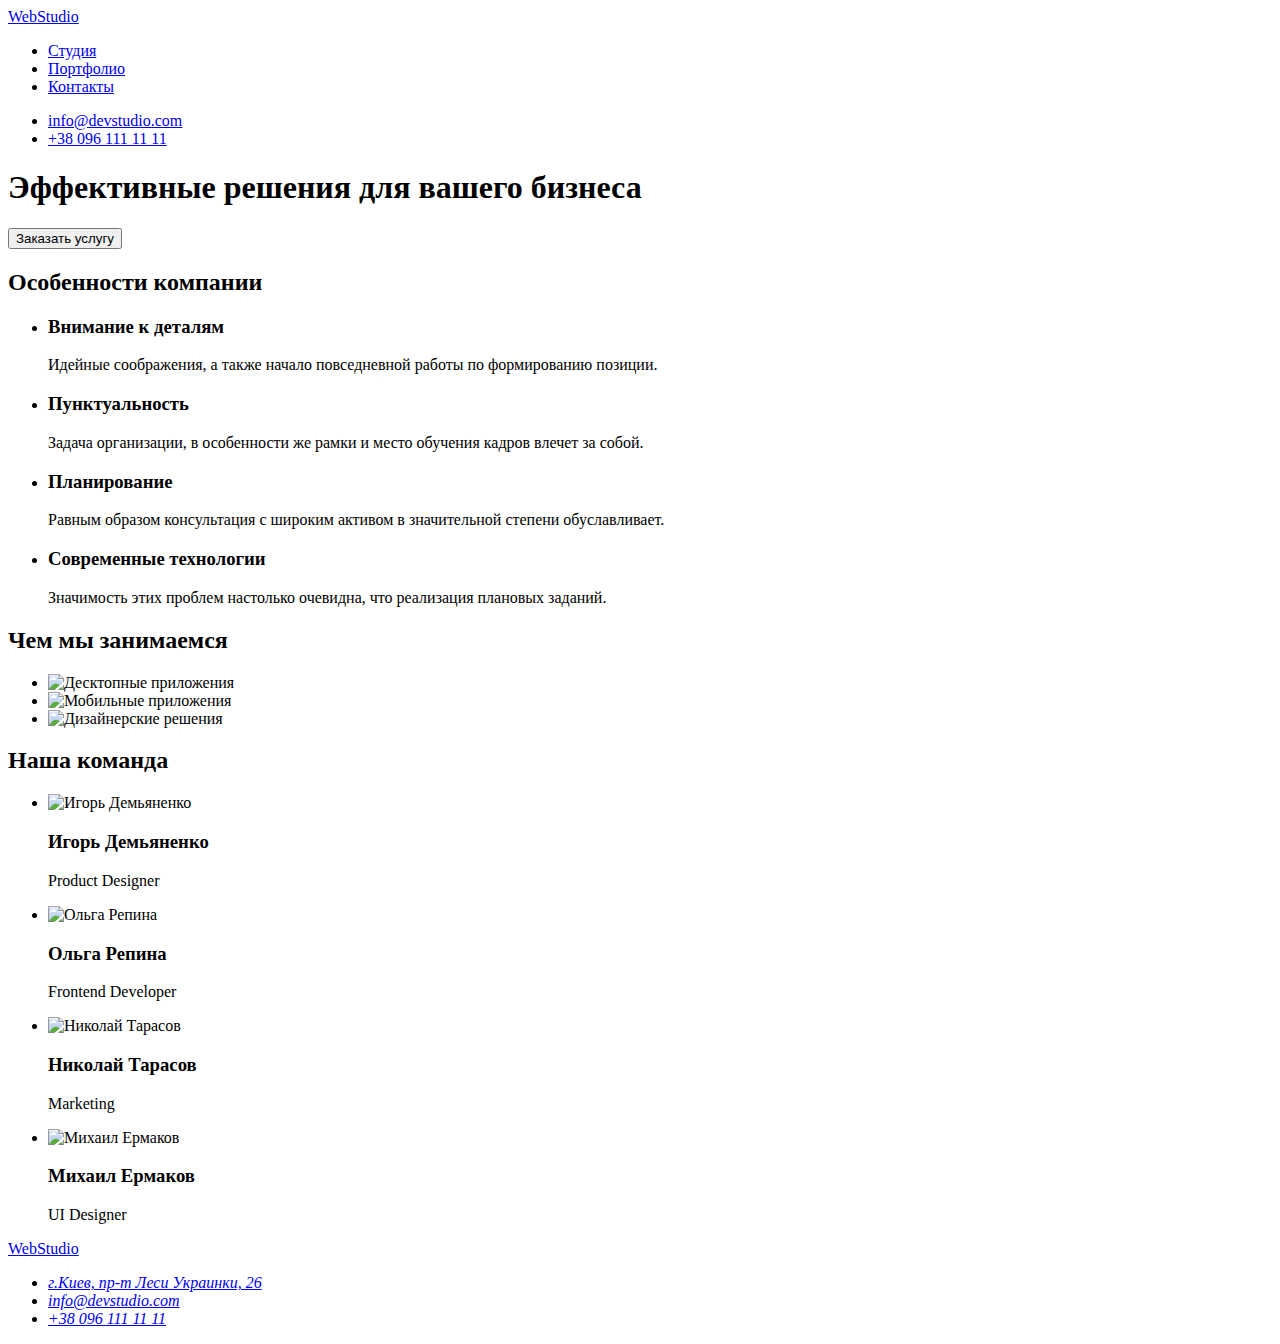
==== index.html @ 94b859b5 "html 1w" ====
<!DOCTYPE html>
<html lang="en">
<head>
    <meta charset="UTF-8">
    <meta http-equiv="X-UA-Compatible" content="IE=edge">
    <meta name="viewport" content="width=device-width, initial-scale=1.0">
    <title>WebStudio</title>
</head>
<body>
   <!-- шапка-->
    <header>
        <nav>
            <a href="/">WebStudio</a>
                <ul>
                    <li> <a href="/">Студия</a></li>
                    <li> <a href="/">Портфолио</a></li>
                    <li> <a href="/">Контакты</a></li>
                </ul>
        </nav>
        <ul>
            <li> <a href="mailto:info@devstudio.com">info@devstudio.com</a></li>
            <li> <a href="tel:+380961111111">+38 096 111 11 11</a></li>

        </ul>
    </header>
    
    <main>
        <!-- Баннер-->
        <section>
            <h1>Эффективные решения для вашего бизнеса</h1>
           <button type="button">Заказать услугу</button>
        </section>
    <!-- Особенности компании-->
    <section>
        <h2>Особенности компании</h2>
        <ul>
            <li> 
                <h3>Внимание к деталям</h3>
                <p>Идейные соображения, а также начало повседневной работы по формированию позиции. </p>
            </li>
            <li>
                <h3>Пунктуальность</h3>
                <p>Задача организации, в особенности же рамки и место обучения кадров влечет за собой.</p>
            </li>
            <li> 
                <h3>Планирование</h3>
                <p>Равным образом консультация с широким активом в значительной степени обуславливает.</p>
            </li>
            <li>
                <h3>Современные технологии</h3>
                <p>Значимость этих проблем настолько очевидна, что реализация плановых заданий.</p>
            </li>
        </ul>
    </section>

    <!-- Чем мы занимаемся--> 
    <section>
        <h2>Чем мы занимаемся</h2>
        <ul>
            <li><img src="./img/box1.jpg" alt="Десктопные приложения" width="370" height="294"></li>
            <li><img src="./img/box2.jpg" alt="Мобильные приложения" width="370" height="294"></li>
            <li><img src="./img/box3.jpg" alt="Дизайнерские решения" width="370" height="294"></li>           
        </ul>
    </section>
    <!-- Наша команда-->
    <section>
        <h2>Наша команда</h2>
        <ul>
            <li>
                    <img src="./img/foto1.jpg" alt="Игорь Демьяненко" width="270" height="260">
                    <h3>Игорь Демьяненко</h3>
                    <p>Product Designer</p>
            </li>
            <li>
                    <img src="./img/foto2.jpg" alt="Ольга Репина" width="270" height="260">
                    <h3>Ольга Репина</h3>
                    <p>Frontend Developer</p>
            </li>
            <li>
                    <img src="./img/foto3.jpg" alt="Николай Тарасов" width="270" height="260">
                    <h3>Николай Тарасов</h3>
                    <p>Marketing</p>
            </li>
            <li>
                    <img src="./img/foto4.jpg" alt="Михаил Ермаков" width="270" height="260">
                    <h3>Михаил Ермаков</h3>
                    <p>UI Designer</p>
            </li>

        </ul>
    </section>
    </main>
    <!-- Footer-->
    <footer>
<div>
    <a href="/">WebStudio</a>
    <address>
    <ul>
        <li><a href="https://www.google.com.ua/maps/place/%D0%B1%D1%83%D0%BB.+%D0%9B%D0%B5%D1%81%D0%B8+%D0%A3%D0%BA%D1%80%D0%B0%D0%B8%D0%BD%D0%BA%D0%B8,+26,+%D0%9A%D0%B8%D0%B5%D0%B2,+02000/@50.4265807,30.5361971,17z/data=!3m1!4b1!4m5!3m4!1s0x40d4cf0e033ecbe9:0x57a4dffefec77da0!8m2!3d50.4265807!4d30.5383858?hl=ru">
                г.Киев, пр-т Леси Украинки, 26</a></li>
        <li> <a href="mailto:info@devstudio.com">info@devstudio.com</a></li>
        <li> <a href="tel:+380961111111">+38 096 111 11 11</a></li>
    </ul>
    </address>
    
    
</div>
    </footer>
</body>
</html>
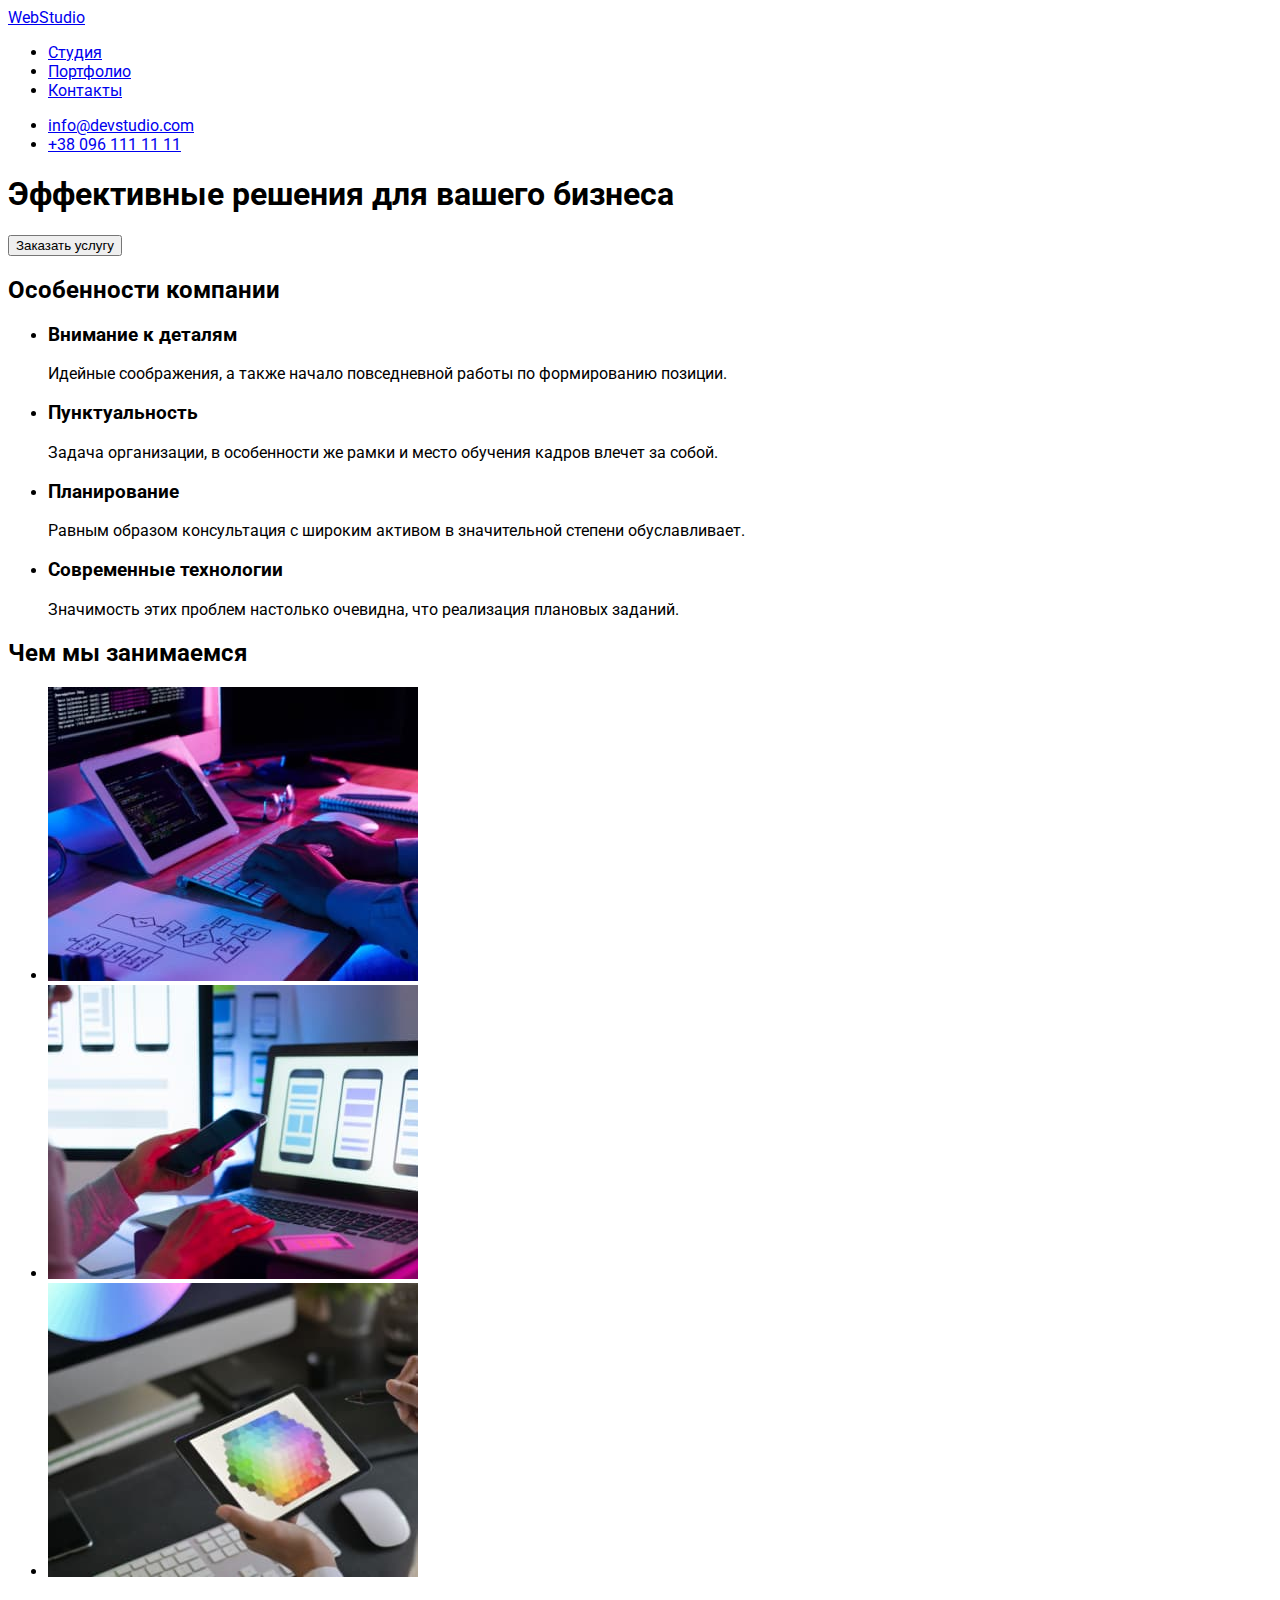
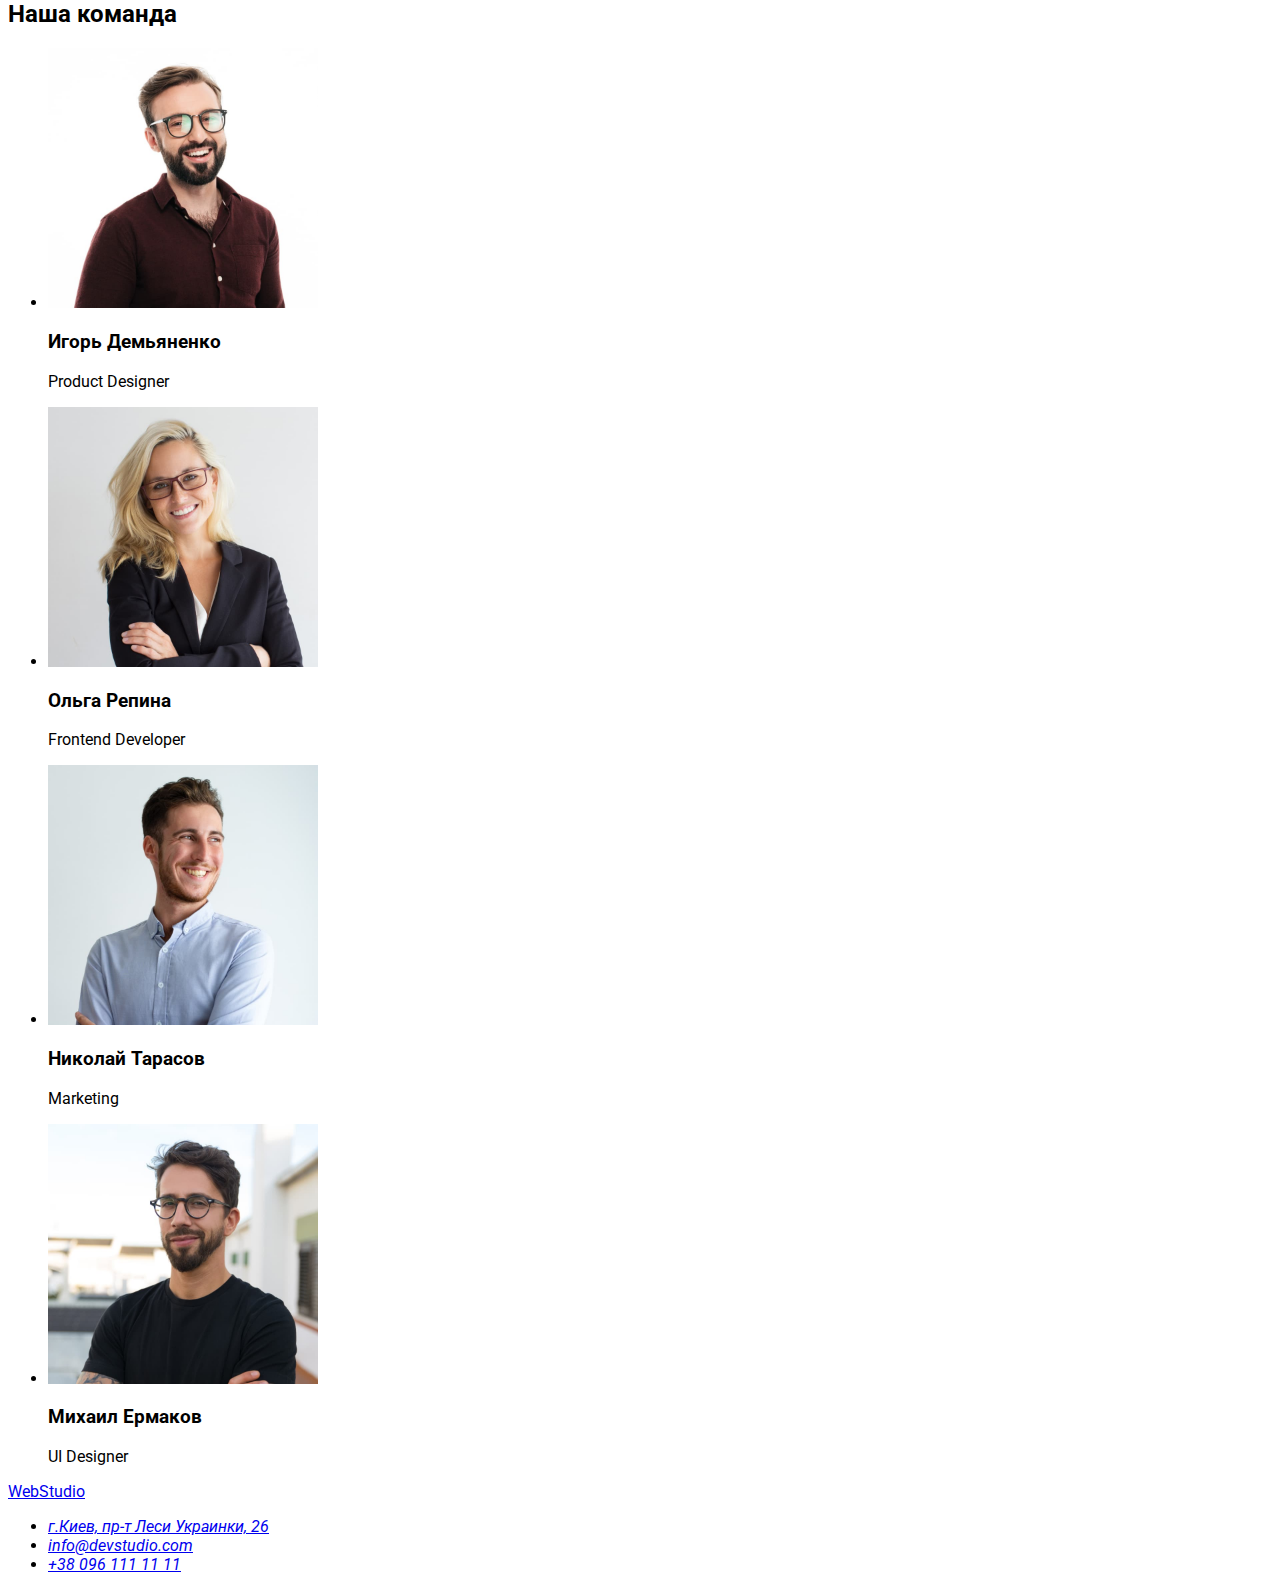
==== commit 1fa82687: "Portfolio html" ====
--- a/index.html
+++ b/index.html
@@ -5,19 +5,23 @@
     <meta http-equiv="X-UA-Compatible" content="IE=edge">
     <meta name="viewport" content="width=device-width, initial-scale=1.0">
     <title>WebStudio</title>
+    <link rel="preconnect" href="https://fonts.googleapis.com">
+    <link rel="preconnect" href="https://fonts.gstatic.com" crossorigin>
+    <link href="https://fonts.googleapis.com/css2?family=Roboto:wght@400;500;700;900&display=swap" rel="stylesheet">
+    <link rel="stylesheet" href="./css/styles.css">
 </head>
 <body>
-   <!-- шапка-->
-    <header>
+   <!-- header -->
+    <header class="header-page">
         <nav>
-            <a href="/">WebStudio</a>
-                <ul>
+            <a href="./index.html" class="logo">WebStudio</a>
+                <ul class="header-site-nav">
                     <li> <a href="/">Студия</a></li>
-                    <li> <a href="/">Портфолио</a></li>
+                    <li> <a href="./portfolio.html">Портфолио</a></li>
                     <li> <a href="/">Контакты</a></li>
                 </ul>
         </nav>
-        <ul>
+        <ul class="header-contacts">
             <li> <a href="mailto:info@devstudio.com">info@devstudio.com</a></li>
             <li> <a href="tel:+380961111111">+38 096 111 11 11</a></li>
 
@@ -25,12 +29,12 @@
     </header>
     
     <main>
-        <!-- Баннер-->
+        <!-- Hero -->
         <section>
             <h1>Эффективные решения для вашего бизнеса</h1>
            <button type="button">Заказать услугу</button>
         </section>
-    <!-- Особенности компании-->
+    <!-- Features -->
     <section>
         <h2>Особенности компании</h2>
         <ul>
@@ -53,7 +57,7 @@
         </ul>
     </section>
 
-    <!-- Чем мы занимаемся--> 
+    <!-- Work --> 
     <section>
         <h2>Чем мы занимаемся</h2>
         <ul>
@@ -62,7 +66,7 @@
             <li><img src="./img/box3.jpg" alt="Дизайнерские решения" width="370" height="294"></li>           
         </ul>
     </section>
-    <!-- Наша команда-->
+    <!-- Team-->
     <section>
         <h2>Наша команда</h2>
         <ul>
@@ -93,7 +97,7 @@
     <!-- Footer-->
     <footer>
 <div>
-    <a href="/">WebStudio</a>
+    <a href="./index.html">WebStudio</a>
     <address>
     <ul>
         <li><a href="https://www.google.com.ua/maps/place/%D0%B1%D1%83%D0%BB.+%D0%9B%D0%B5%D1%81%D0%B8+%D0%A3%D0%BA%D1%80%D0%B0%D0%B8%D0%BD%D0%BA%D0%B8,+26,+%D0%9A%D0%B8%D0%B5%D0%B2,+02000/@50.4265807,30.5361971,17z/data=!3m1!4b1!4m5!3m4!1s0x40d4cf0e033ecbe9:0x57a4dffefec77da0!8m2!3d50.4265807!4d30.5383858?hl=ru">
--- a/css/styles.css
+++ b/css/styles.css
@@ -0,0 +1,3 @@
+body {
+  font-family: "Roboto", sans-serif;
+}
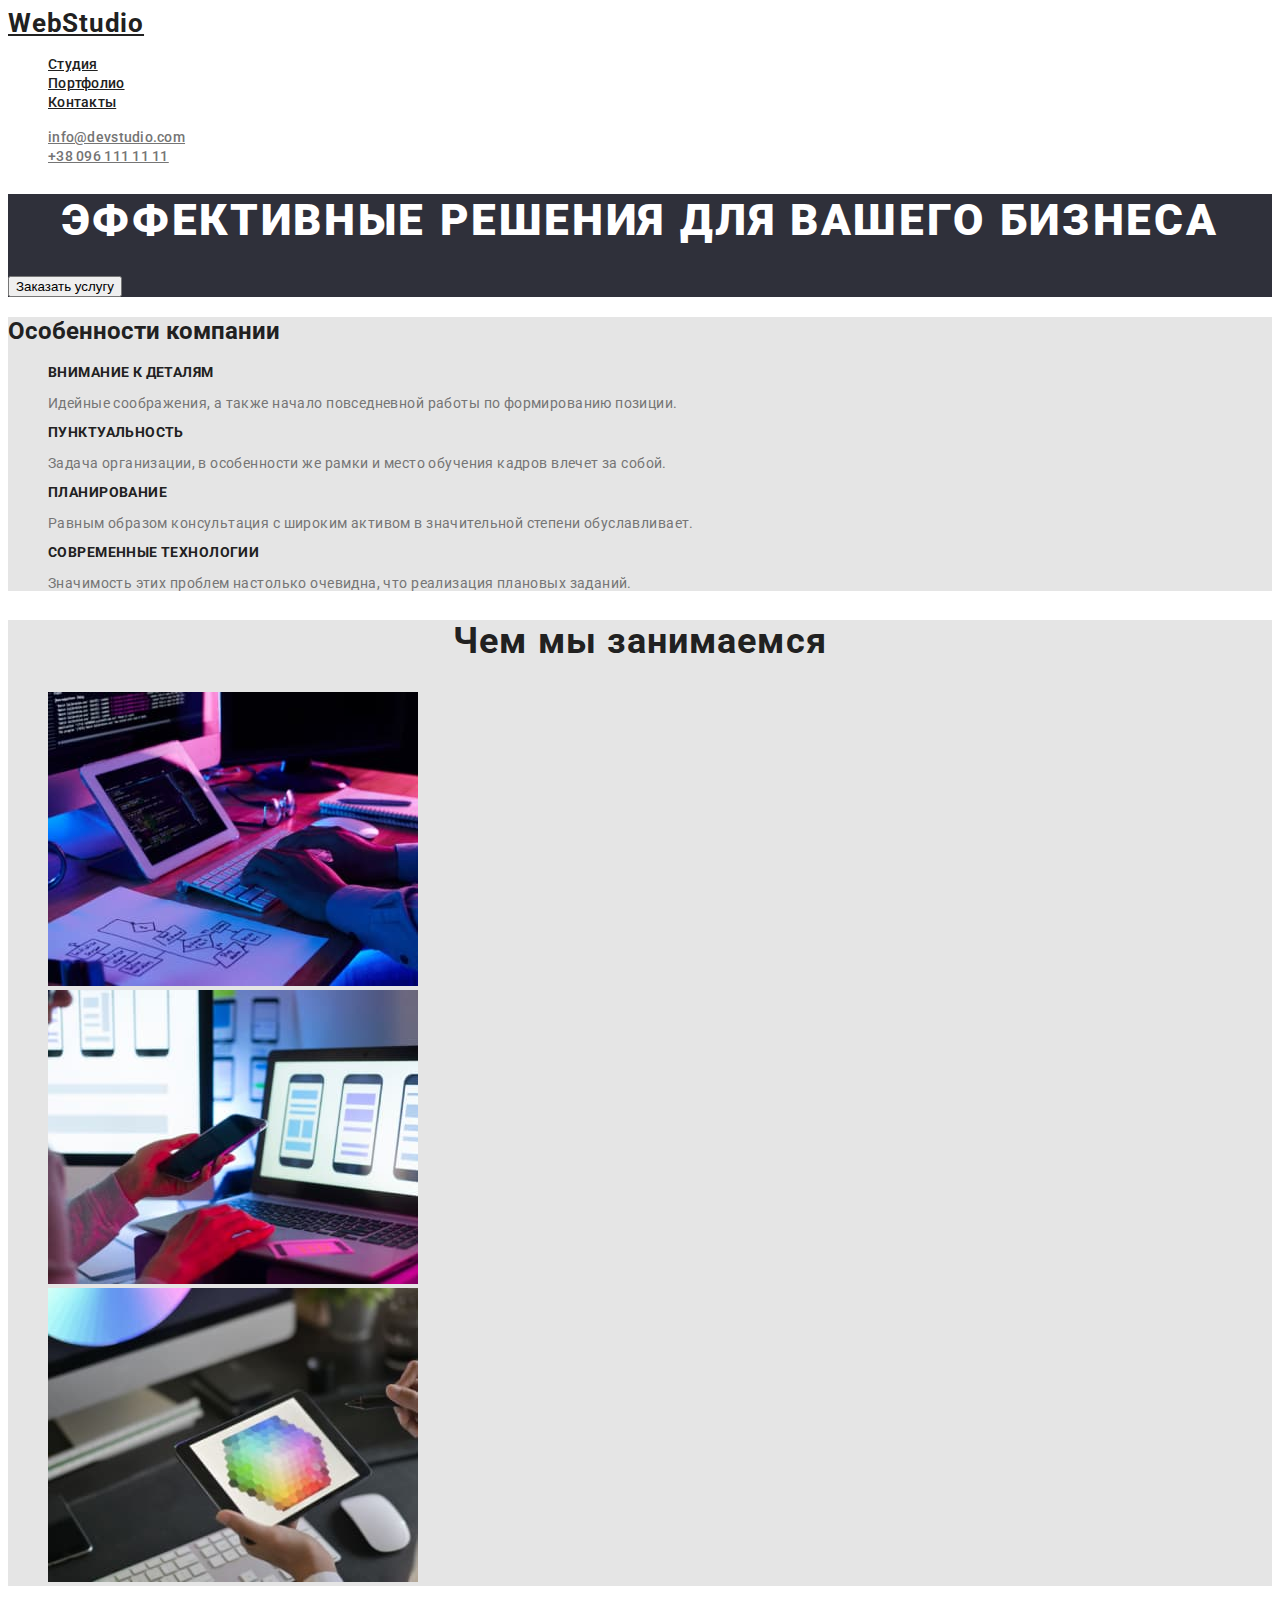
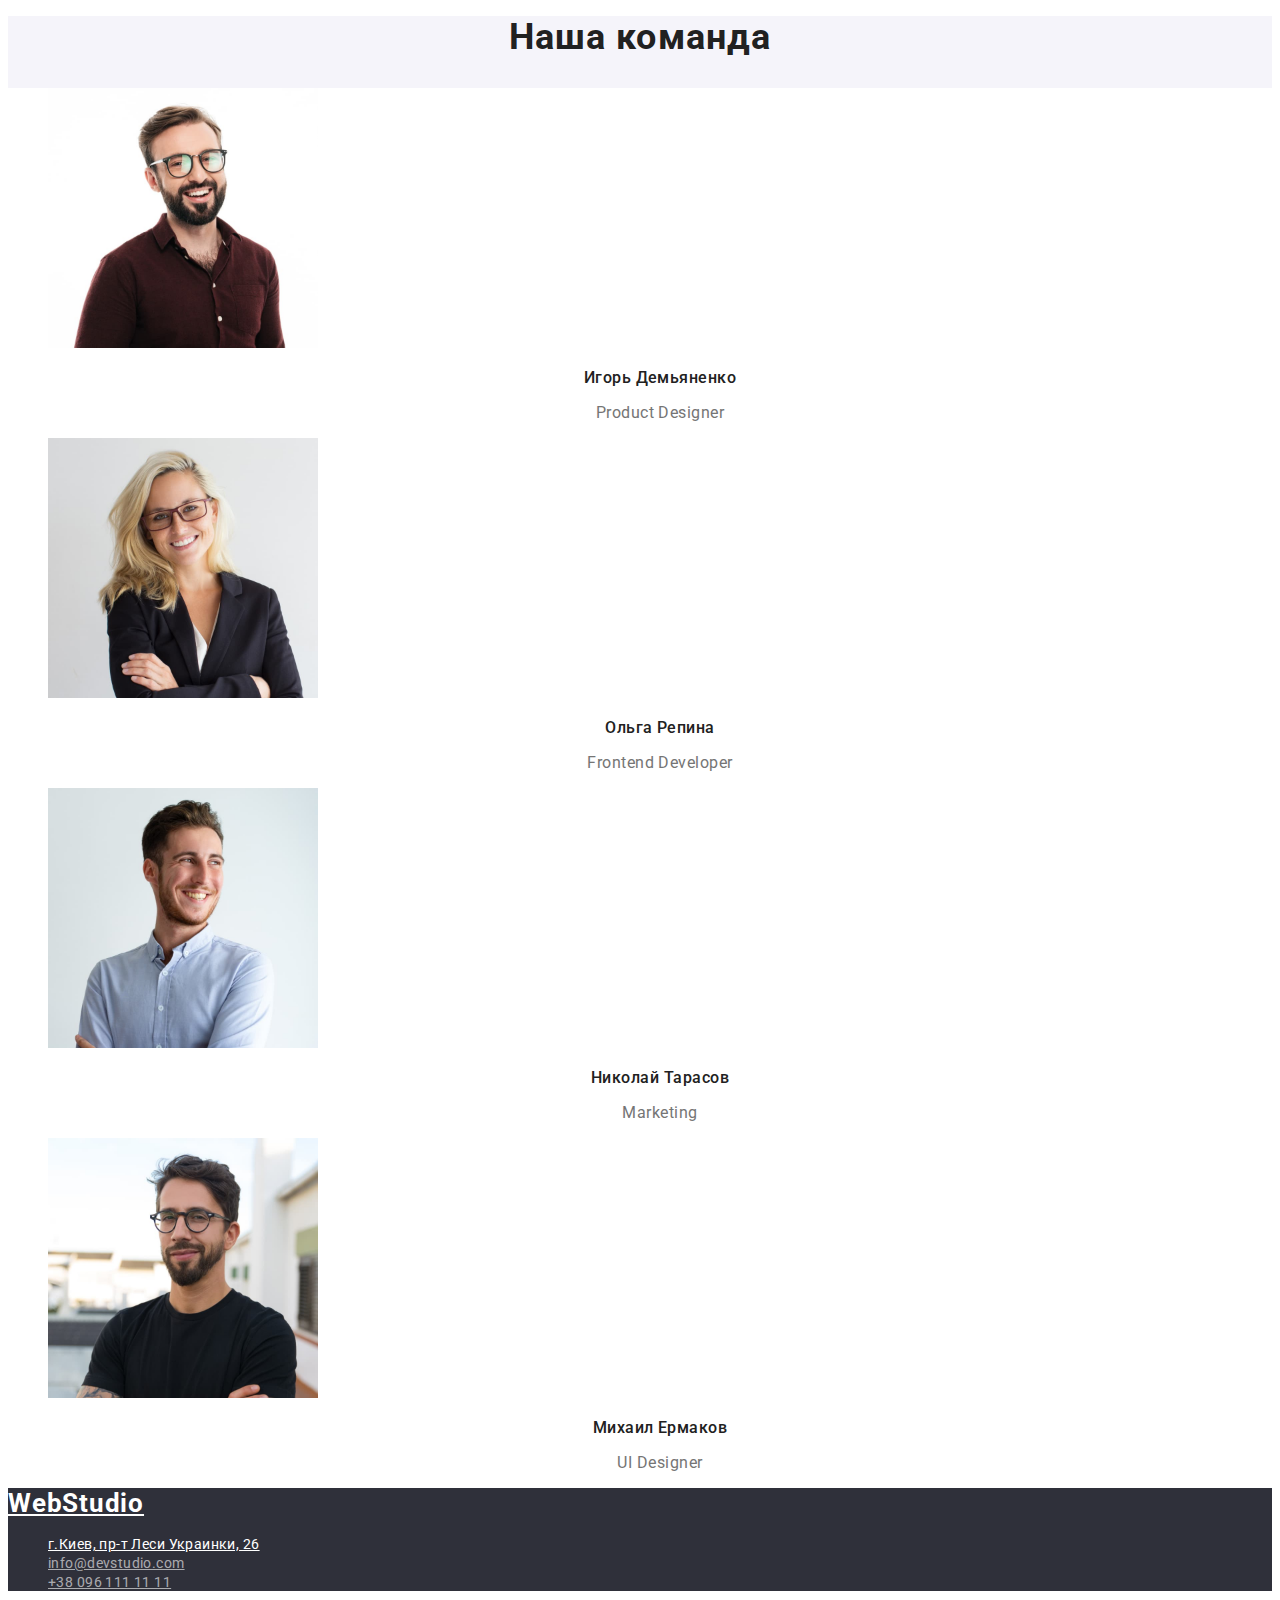
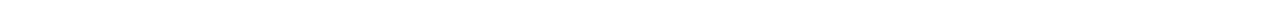
==== commit 9c209c28: "page-studio" ====
--- a/index.html
+++ b/index.html
@@ -15,80 +15,80 @@
     <header class="header-page">
         <nav>
             <a href="./index.html" class="logo">WebStudio</a>
-                <ul class="header-site-nav">
-                    <li> <a href="/">Студия</a></li>
-                    <li> <a href="./portfolio.html">Портфолио</a></li>
-                    <li> <a href="/">Контакты</a></li>
+                <ul class="site-nav list">
+                    <li> <a href="/" class="link">Студия</a></li>
+                    <li> <a href="./portfolio.html"class="link">Портфолио</a></li>
+                    <li> <a href="/"class="link">Контакты</a></li>
                 </ul>
         </nav>
-        <ul class="header-contacts">
-            <li> <a href="mailto:info@devstudio.com">info@devstudio.com</a></li>
-            <li> <a href="tel:+380961111111">+38 096 111 11 11</a></li>
+        <ul class="header-contacts list">
+            <li> <a href="mailto:info@devstudio.com" class="link">info@devstudio.com</a></li>
+            <li> <a href="tel:+380961111111" class="link">+38 096 111 11 11</a></li>
 
         </ul>
     </header>
     
     <main>
         <!-- Hero -->
-        <section>
-            <h1>Эффективные решения для вашего бизнеса</h1>
-           <button type="button">Заказать услугу</button>
+        <section class="hero">
+            <h1 class="hero-title">Эффективные решения для вашего бизнеса</h1>
+           <button type="button" class="hero-btn">Заказать услугу</button>
         </section>
     <!-- Features -->
-    <section>
+    <section class="features">
         <h2>Особенности компании</h2>
-        <ul>
+        <ul class="features-list list">
             <li> 
-                <h3>Внимание к деталям</h3>
-                <p>Идейные соображения, а также начало повседневной работы по формированию позиции. </p>
+                <h3 class="features-title">Внимание к деталям</h3>
+                <p class="features-text">Идейные соображения, а также начало повседневной работы по формированию позиции. </p>
             </li>
             <li>
-                <h3>Пунктуальность</h3>
-                <p>Задача организации, в особенности же рамки и место обучения кадров влечет за собой.</p>
+                <h3 class="features-title">Пунктуальность</h3>
+                <p class="features-text">Задача организации, в особенности же рамки и место обучения кадров влечет за собой.</p>
             </li>
             <li> 
-                <h3>Планирование</h3>
-                <p>Равным образом консультация с широким активом в значительной степени обуславливает.</p>
+                <h3 class="features-title">Планирование</h3>
+                <p class="features-text">Равным образом консультация с широким активом в значительной степени обуславливает.</p>
             </li>
             <li>
-                <h3>Современные технологии</h3>
-                <p>Значимость этих проблем настолько очевидна, что реализация плановых заданий.</p>
+                <h3 class="features-title">Современные технологии</h3>
+                <p class="features-text">Значимость этих проблем настолько очевидна, что реализация плановых заданий.</p>
             </li>
         </ul>
     </section>
 
     <!-- Work --> 
-    <section>
-        <h2>Чем мы занимаемся</h2>
-        <ul>
+    <section class="work">
+        <h2 class="work-title">Чем мы занимаемся</h2>
+        <ul class="work-list list">
             <li><img src="./img/box1.jpg" alt="Десктопные приложения" width="370" height="294"></li>
             <li><img src="./img/box2.jpg" alt="Мобильные приложения" width="370" height="294"></li>
             <li><img src="./img/box3.jpg" alt="Дизайнерские решения" width="370" height="294"></li>           
         </ul>
     </section>
     <!-- Team-->
-    <section>
-        <h2>Наша команда</h2>
-        <ul>
+    <section class="team">
+        <h2 class="team-title">Наша команда</h2>
+        <ul class="team-list list">
             <li>
-                    <img src="./img/foto1.jpg" alt="Игорь Демьяненко" width="270" height="260">
-                    <h3>Игорь Демьяненко</h3>
-                    <p>Product Designer</p>
+                    <img src="./img/foto1.jpg" class="team-picture" alt="Игорь Демьяненко" width="270" height="260">
+                    <h3 class="picture-title">Игорь Демьяненко</h3>
+                    <p class="picture-text">Product Designer</p>
             </li>
             <li>
-                    <img src="./img/foto2.jpg" alt="Ольга Репина" width="270" height="260">
-                    <h3>Ольга Репина</h3>
-                    <p>Frontend Developer</p>
+                    <img src="./img/foto2.jpg"class="team-picture" alt="Ольга Репина" width="270" height="260">
+                    <h3 class="picture-title">Ольга Репина</h3>
+                    <p class="picture-text">Frontend Developer</p>
             </li>
             <li>
-                    <img src="./img/foto3.jpg" alt="Николай Тарасов" width="270" height="260">
-                    <h3>Николай Тарасов</h3>
-                    <p>Marketing</p>
+                    <img src="./img/foto3.jpg"class="team-picture" alt="Николай Тарасов" width="270" height="260">
+                    <h3 class="picture-title">Николай Тарасов</h3>
+                    <p class="picture-text">Marketing</p>
             </li>
             <li>
-                    <img src="./img/foto4.jpg" alt="Михаил Ермаков" width="270" height="260">
-                    <h3>Михаил Ермаков</h3>
-                    <p>UI Designer</p>
+                    <img src="./img/foto4.jpg" class="team-picture"alt="Михаил Ермаков" width="270" height="260">
+                    <h3 class="picture-title">Михаил Ермаков</h3>
+                    <p class="picture-text">UI Designer</p>
             </li>
 
         </ul>
@@ -96,14 +96,14 @@
     </main>
     <!-- Footer-->
     <footer>
-<div>
-    <a href="./index.html">WebStudio</a>
+<div class="footer">
+    <a href="./index.html" class="footer-logo">WebStudio</a>
     <address>
-    <ul>
-        <li><a href="https://www.google.com.ua/maps/place/%D0%B1%D1%83%D0%BB.+%D0%9B%D0%B5%D1%81%D0%B8+%D0%A3%D0%BA%D1%80%D0%B0%D0%B8%D0%BD%D0%BA%D0%B8,+26,+%D0%9A%D0%B8%D0%B5%D0%B2,+02000/@50.4265807,30.5361971,17z/data=!3m1!4b1!4m5!3m4!1s0x40d4cf0e033ecbe9:0x57a4dffefec77da0!8m2!3d50.4265807!4d30.5383858?hl=ru">
+    <ul class="footer-link list">
+        <li><a href="https://www.google.com.ua/maps/place/%D0%B1%D1%83%D0%BB.+%D0%9B%D0%B5%D1%81%D0%B8+%D0%A3%D0%BA%D1%80%D0%B0%D0%B8%D0%BD%D0%BA%D0%B8,+26,+%D0%9A%D0%B8%D0%B5%D0%B2,+02000/@50.4265807,30.5361971,17z/data=!3m1!4b1!4m5!3m4!1s0x40d4cf0e033ecbe9:0x57a4dffefec77da0!8m2!3d50.4265807!4d30.5383858?hl=ru" class="link-map">
                 г.Киев, пр-т Леси Украинки, 26</a></li>
-        <li> <a href="mailto:info@devstudio.com">info@devstudio.com</a></li>
-        <li> <a href="tel:+380961111111">+38 096 111 11 11</a></li>
+        <li> <a href="mailto:info@devstudio.com" class="link-email">info@devstudio.com</a></li>
+        <li> <a href="tel:+380961111111" class="link-tel">+38 096 111 11 11</a></li>
     </ul>
     </address>
     
--- a/css/styles.css
+++ b/css/styles.css
@@ -1,3 +1,196 @@
-body {
+:root {
+    --primary-text-color: #212121;
+    --text-color: #757575;
+    --color-accent:#2196F3;
+}
+  body {
   font-family: "Roboto", sans-serif;
+  background-color: #ffffff;
+  color: #212121;
 }
+/*  Основной цвет текста черный #212121  */
+/*  Вторичный цвет черного текста #757575 */
+/*  Цвет текста белый #FFFFFF */
+/*  Цвет акцента #2196F3 */
+/*  Цвет футера емаил и тел rgba(255, 255, 255, 0.6)*/
+/*  Первичный светлый цвет фона  #FFFFFF */
+/*  Первичный черный цвет фона #2F303A */
+/*  Вторичный светлый цвет фона #EEEEEE */
+/*  Фон секции особенности и работа #E5E5E5  */
+/*  Фон секции команда #F5F4FA  */
+
+.list {
+  list-style: none;
+}
+
+/*------------Header-------  */
+.logo {
+  color: var(--primary-text-color);
+  font-weight: 700;
+  font-size: 26px;
+  line-height: 1,19;
+  letter-spacing: 0.03em;
+}
+.site-nav .link {
+  color: var(--primary-text-color);
+  font-weight: 500;
+  font-size: 14px;
+  line-height: 16px;
+  letter-spacing: 0.02em;
+}
+.site-nav .link:hover,
+.site-nav .link:focus {
+  color: var(--color-accent);
+}
+
+.header-contacts .link {
+  color: var(--text-color);
+  font-weight: 500;
+  font-size: 14px;
+  line-height: 1,14;
+  letter-spacing: 0.02em
+}
+.header-contacts .link:hover,
+.header-contacts .link:focus{
+  color: var(--color-accent );
+}
+
+/* ----------- Hero------------ */
+.hero{
+  /* width: 1600px;
+  height: 600px;
+  left: 0px;
+  top: 80px; */
+  background: #2F303A;
+}
+.hero-title{
+  font-weight: 900;
+  font-size: 44px;
+  line-height: 1,36;
+  text-align: center;
+  letter-spacing: 0.06em;
+  text-transform: uppercase;
+  color: #FFFFFF;
+  
+}
+.hero-btn{
+
+}
+.button {
+  cursor: pointer;
+}
+
+/* ------------Features -------- */
+
+.features {
+  background-color:#E5E5E5 ;
+}
+
+.features-list {}
+
+.features-title {
+  font-weight: 700;
+  font-size: 14px;
+  line-height: 1.14;
+  letter-spacing: 0.03em;
+  text-transform: uppercase;
+  color: var(--primary-text-color);
+}
+
+.features-text {
+  font-weight: 400;
+  font-size: 14px;
+  line-height: 1,71;
+  letter-spacing: 0.03em;
+  color: var(--text-color);
+}
+
+/* -----   work --------- */
+
+.work {
+  background-color: #E5E5E5;
+}
+
+.work-title {
+  font-weight: 700;
+  font-size: 36px;
+  line-height: 1,16;
+  text-align: center;
+  letter-spacing: 0.03em;
+  color: var(--primary-text-color)
+}
+.work-list {}
+
+/* ------- Team---------- */
+.team {
+  background: #F5F4FA;
+}
+
+.team-title {
+  font-weight: 700;
+  font-size: 36px;
+  line-height: 1,16;
+  text-align: center;
+  letter-spacing: 0.03em;
+  color: var(--primary-text-color);
+}
+
+.team-list {
+  background-color: #ffffff;
+}
+
+.team-picture {}
+
+.picture-title {
+  font-weight: 500;
+  font-size: 16px;
+  line-height: 1,18;
+  text-align: center;
+  letter-spacing: 0.03em;
+  color: var(--primary-text-color)
+}
+
+.picture-text {
+  font-weight: 400;
+  font-size: 16px;
+  line-height: 1,18;
+  text-align: center;
+  letter-spacing: 0.03em;
+  
+  color: var(--text-color);
+}
+/* ------ footer------- */
+.footer {
+  background-color: #2F303A;
+
+}
+.footer-logo{font-weight: 700;
+font-size: 26px;
+line-height: 1,19;
+letter-spacing: 0.03em;
+color: #FFFFFF;}
+
+.footer-link {
+  font-style: normal ;
+}
+.link-map{
+font-weight: 400;
+font-size: 14px;
+line-height: 1,71;
+letter-spacing: 0.03em;
+color: #FFFFFF;
+}
+.link-email{
+font-weight: 400;
+font-size: 14px;
+line-height: 1,71;
+letter-spacing: 0.03em;
+color: rgba(255, 255, 255, 0.6);
+}
+.link-tel{
+font-weight: 400;
+font-size: 14px;
+line-height: 1,71;
+letter-spacing: 0.03em;
+color: rgba(255, 255, 255, 0.6);
+}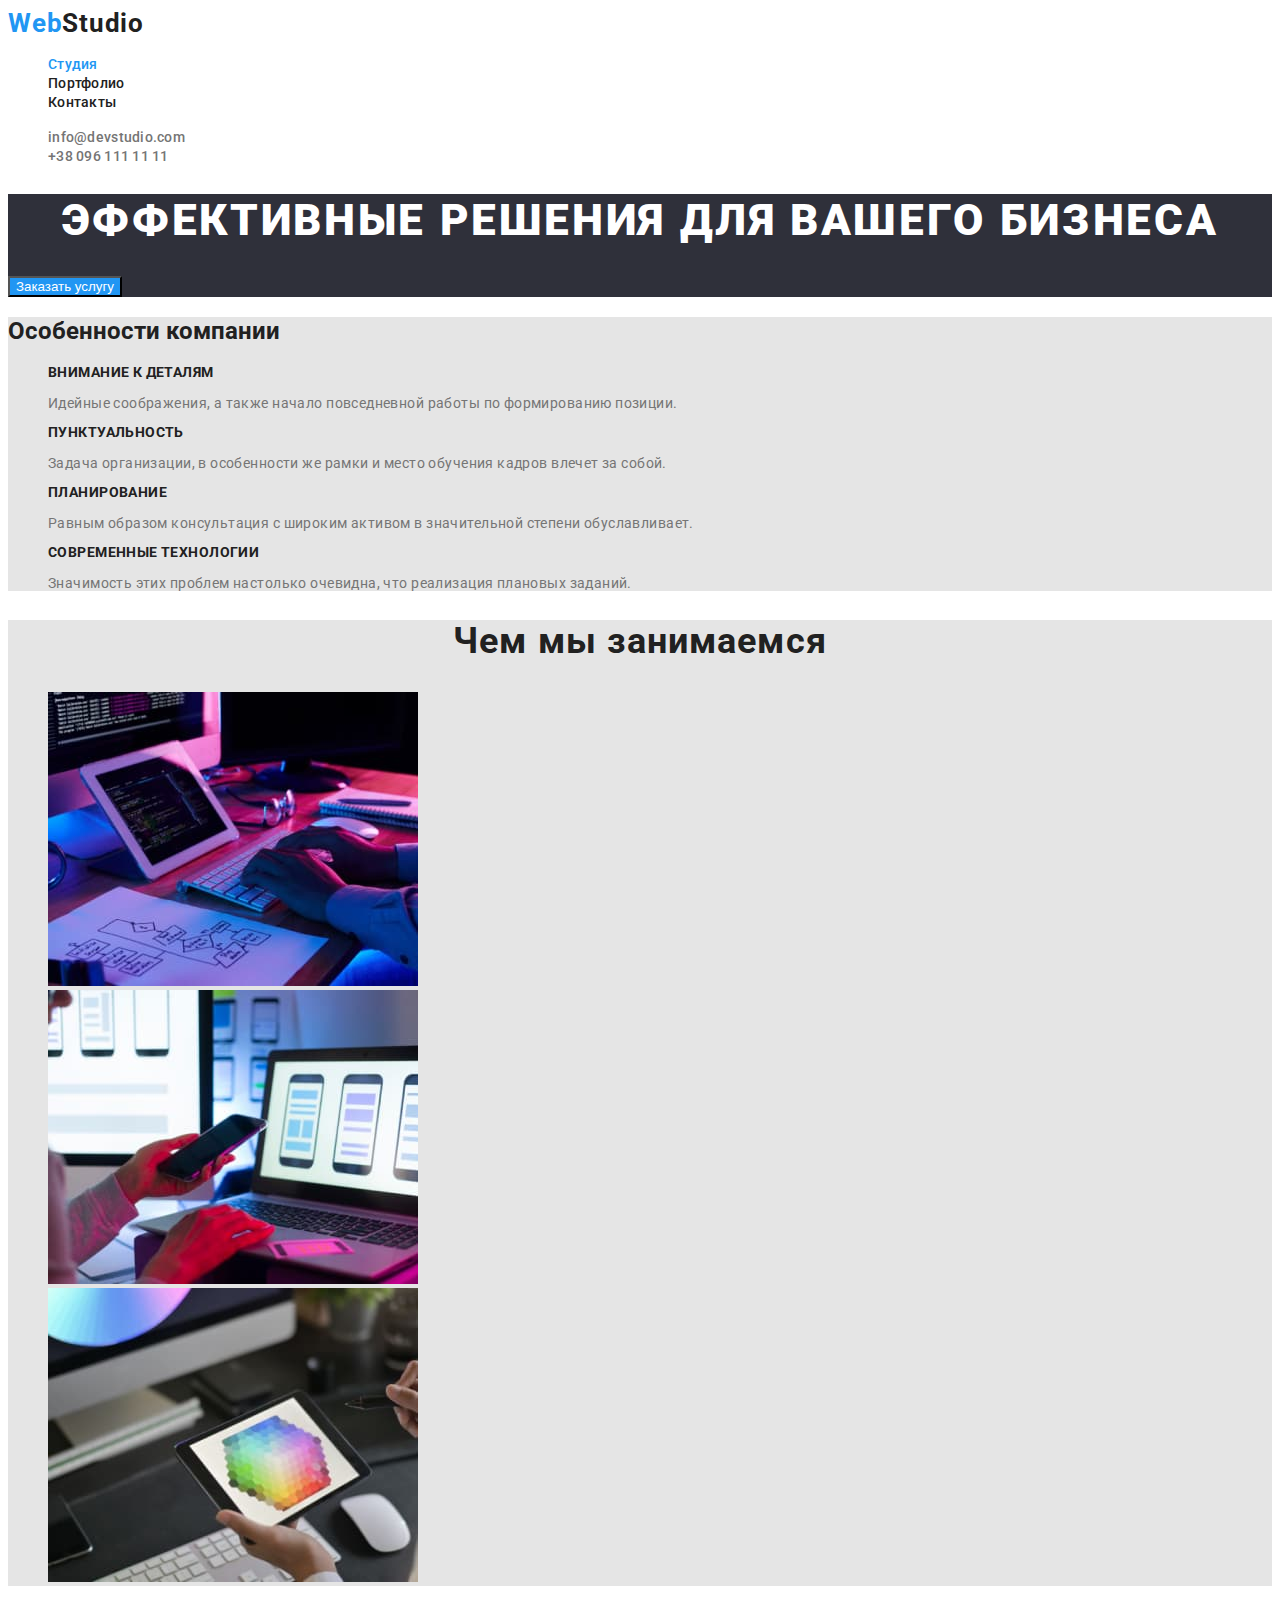
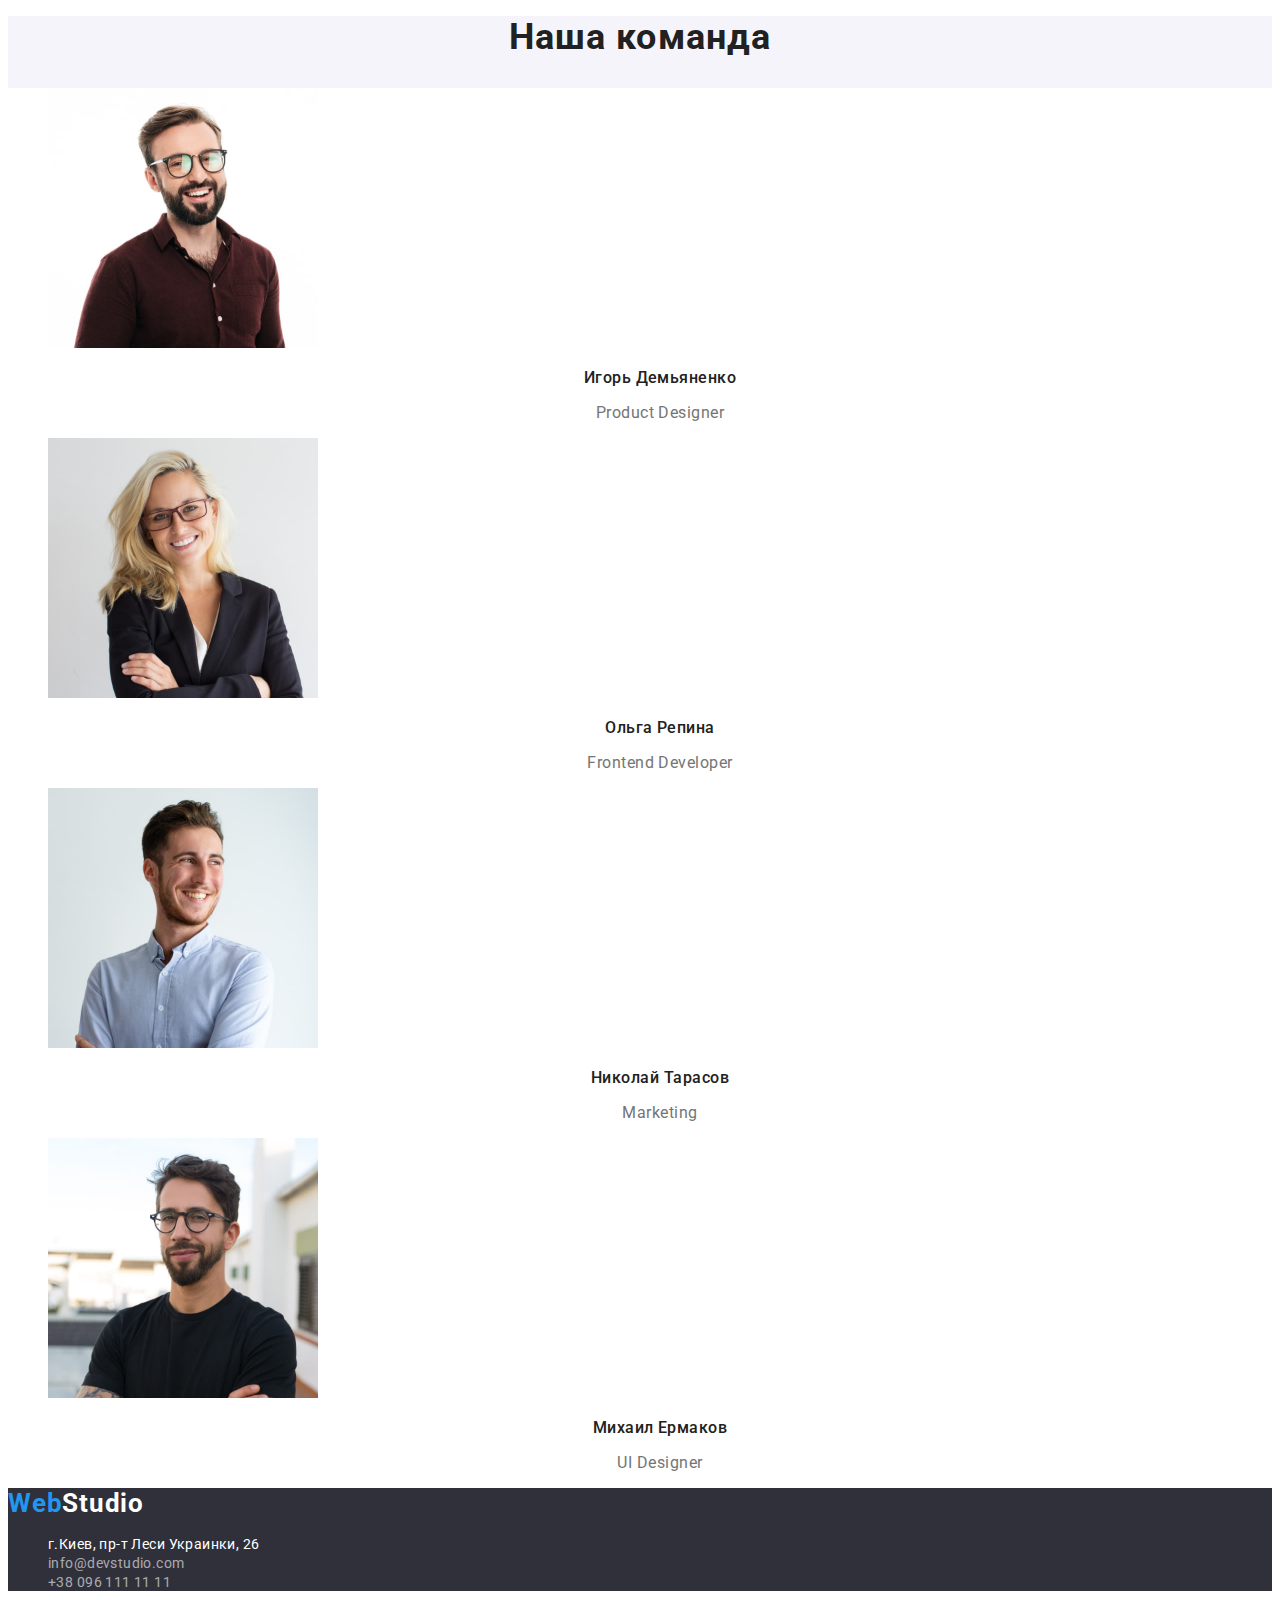
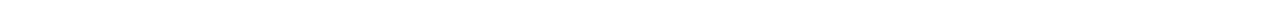
==== commit 15b368d7: "добавляет цвета" ====
--- a/index.html
+++ b/index.html
@@ -14,9 +14,9 @@
    <!-- header -->
     <header class="header-page">
         <nav>
-            <a href="./index.html" class="logo">WebStudio</a>
+            <a href="./index.html" class="logo"><span class="header-logo">Web</span>Studio </a>
                 <ul class="site-nav list">
-                    <li> <a href="/" class="link">Студия</a></li>
+                    <li> <a href="/" class="link current">Студия</a></li>
                     <li> <a href="./portfolio.html"class="link">Портфолио</a></li>
                     <li> <a href="/"class="link">Контакты</a></li>
                 </ul>
@@ -97,7 +97,7 @@
     <!-- Footer-->
     <footer>
 <div class="footer">
-    <a href="./index.html" class="footer-logo">WebStudio</a>
+    <a href="./index.html" class="footer-logo"> <span class="footer-web">Web</span>Studio</a>
     <address>
     <ul class="footer-link list">
         <li><a href="https://www.google.com.ua/maps/place/%D0%B1%D1%83%D0%BB.+%D0%9B%D0%B5%D1%81%D0%B8+%D0%A3%D0%BA%D1%80%D0%B0%D0%B8%D0%BD%D0%BA%D0%B8,+26,+%D0%9A%D0%B8%D0%B5%D0%B2,+02000/@50.4265807,30.5361971,17z/data=!3m1!4b1!4m5!3m4!1s0x40d4cf0e033ecbe9:0x57a4dffefec77da0!8m2!3d50.4265807!4d30.5383858?hl=ru" class="link-map">
@@ -106,8 +106,6 @@
         <li> <a href="tel:+380961111111" class="link-tel">+38 096 111 11 11</a></li>
     </ul>
     </address>
-    
-    
 </div>
     </footer>
 </body>
--- a/css/styles.css
+++ b/css/styles.css
@@ -17,10 +17,11 @@
 /*  Первичный черный цвет фона #2F303A */
 /*  Вторичный светлый цвет фона #EEEEEE */
 /*  Фон секции особенности и работа #E5E5E5  */
-/*  Фон секции команда #F5F4FA  */
+/*  Фон секции команда и фон кнопок #F5F4FA  */
 
 .list {
   list-style: none;
+
 }
 
 /*------------Header-------  */
@@ -30,25 +31,35 @@
   font-size: 26px;
   line-height: 1,19;
   letter-spacing: 0.03em;
+  text-decoration: none;
+}
+.header-logo{
+  color: var(--color-accent);
 }
 .site-nav .link {
   color: var(--primary-text-color);
   font-weight: 500;
   font-size: 14px;
-  line-height: 16px;
+  line-height: 1,14;
   letter-spacing: 0.02em;
+  text-decoration: none;
 }
 .site-nav .link:hover,
 .site-nav .link:focus {
   color: var(--color-accent);
 }
 
+.site-nav .link.current{
+  color: var(--color-accent);
+}
+
 .header-contacts .link {
   color: var(--text-color);
   font-weight: 500;
   font-size: 14px;
   line-height: 1,14;
-  letter-spacing: 0.02em
+  letter-spacing: 0.02em;
+  text-decoration: none;
 }
 .header-contacts .link:hover,
 .header-contacts .link:focus{
@@ -74,10 +85,14 @@
   
 }
 .hero-btn{
-
+cursor: pointer;
+background-color: var(--color-accent);
+color: #ffffff;
 }
 .button {
   cursor: pointer;
+  color: #212121;
+  background-color: #F5F4FA;
 }
 
 /* ------------Features -------- */
@@ -123,7 +138,7 @@
 
 /* ------- Team---------- */
 .team {
-  background: #F5F4FA;
+  background:#F5F4FA;
 }
 
 .team-title {
@@ -162,16 +177,21 @@
 /* ------ footer------- */
 .footer {
   background-color: #2F303A;
-
-}
+ }
 .footer-logo{font-weight: 700;
 font-size: 26px;
 line-height: 1,19;
 letter-spacing: 0.03em;
-color: #FFFFFF;}
+color: #FFFFFF;
+text-decoration: none;
+}
+.footer-web{
+  color: var(--color-accent);
+}
 
 .footer-link {
   font-style: normal ;
+  text-decoration: none;
 }
 .link-map{
 font-weight: 400;
@@ -179,6 +199,7 @@
 line-height: 1,71;
 letter-spacing: 0.03em;
 color: #FFFFFF;
+text-decoration: none;
 }
 .link-email{
 font-weight: 400;
@@ -186,6 +207,7 @@
 line-height: 1,71;
 letter-spacing: 0.03em;
 color: rgba(255, 255, 255, 0.6);
+text-decoration: none;
 }
 .link-tel{
 font-weight: 400;
@@ -193,4 +215,40 @@
 line-height: 1,71;
 letter-spacing: 0.03em;
 color: rgba(255, 255, 255, 0.6);
-}+text-decoration: none;
+}
+
+
+/* ----- PORTFOLIO--------- */
+/* ------ filters---------- */
+.filters {}
+
+.filters-list {}
+
+.filters-btn {
+  cursor: pointer;
+  color: #212121;
+  background-color: #F5F4FA;
+  font-weight: 500;
+  font-size: 16px;
+  line-height: 1,62;
+  text-align: center;
+  letter-spacing: 0.03em;
+
+}
+.filters-btn:hover, 
+.filters-btn:focus {
+  color: #FFFFFF;
+  background-color: #2196F3;
+}
+
+/* ------ project------- */
+.project {}
+
+.project-title {}
+
+.project-items {}
+
+.title-item {}
+
+.project-text {}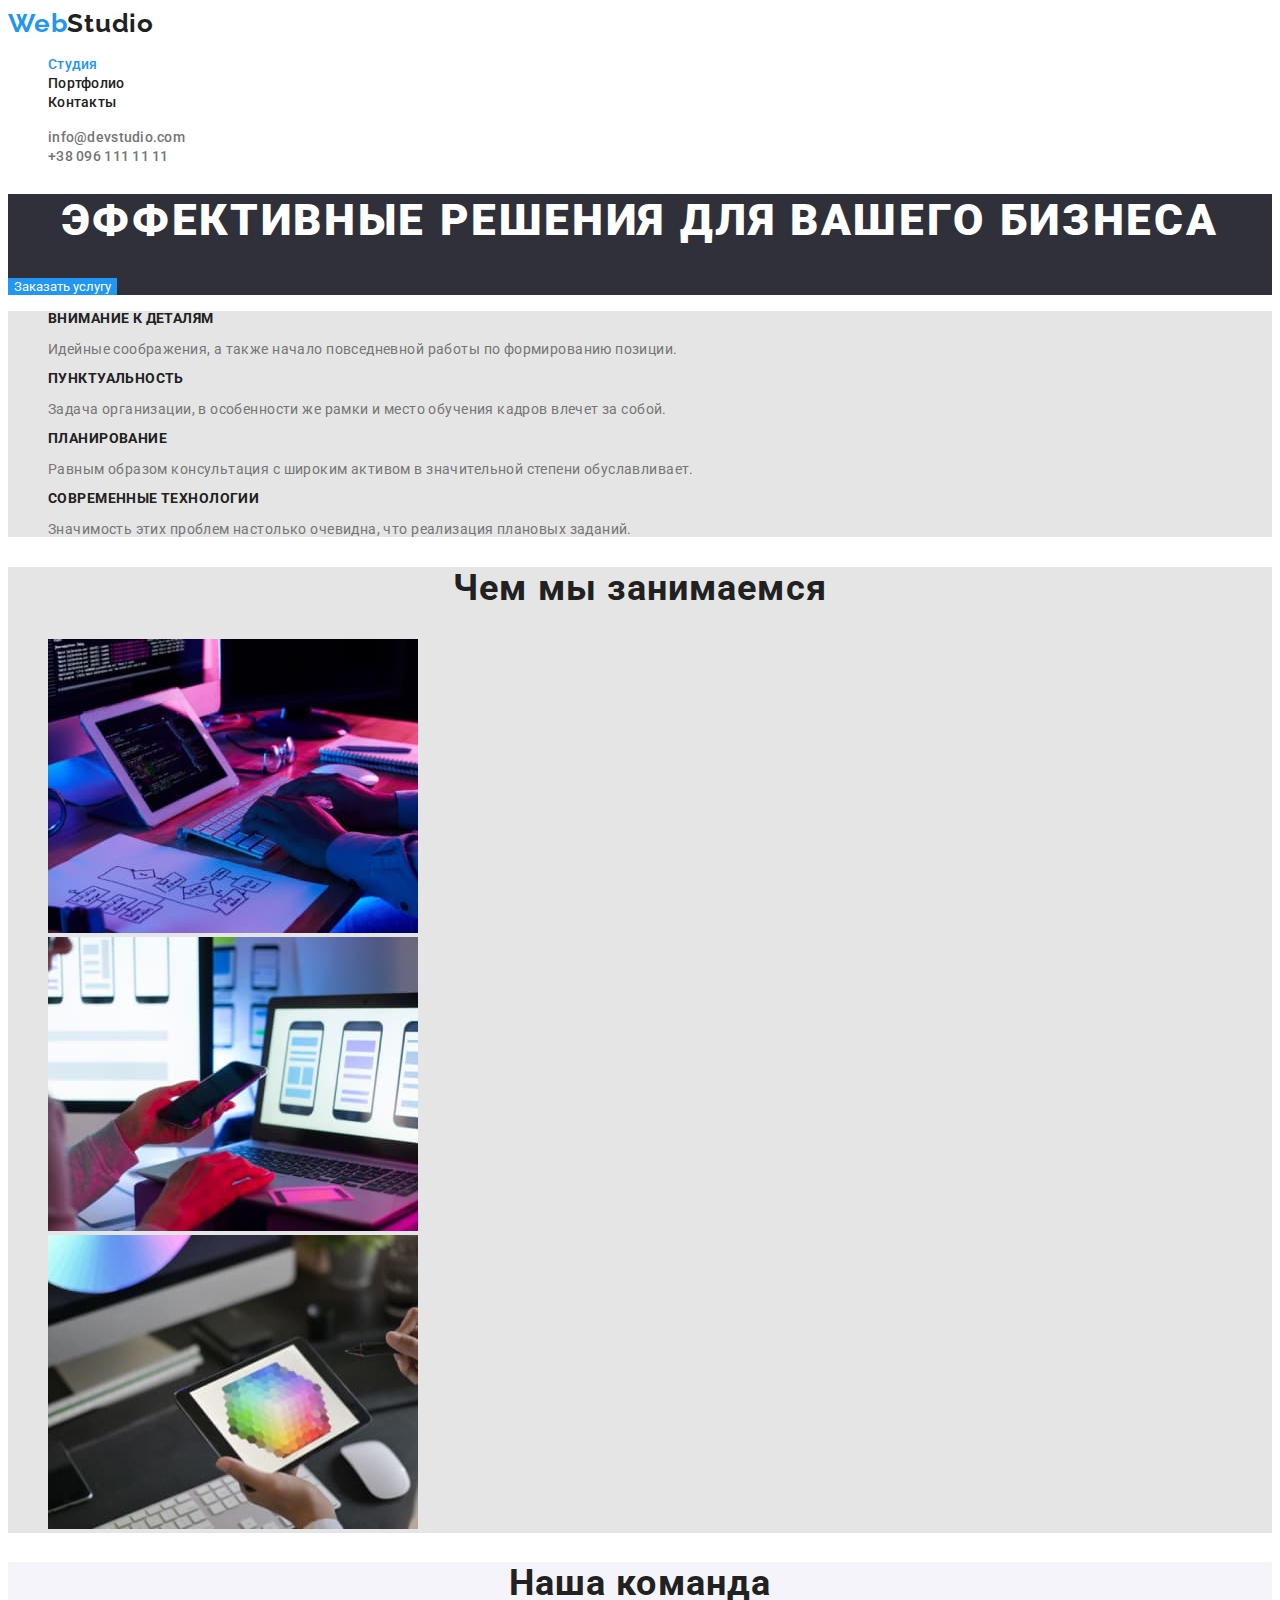
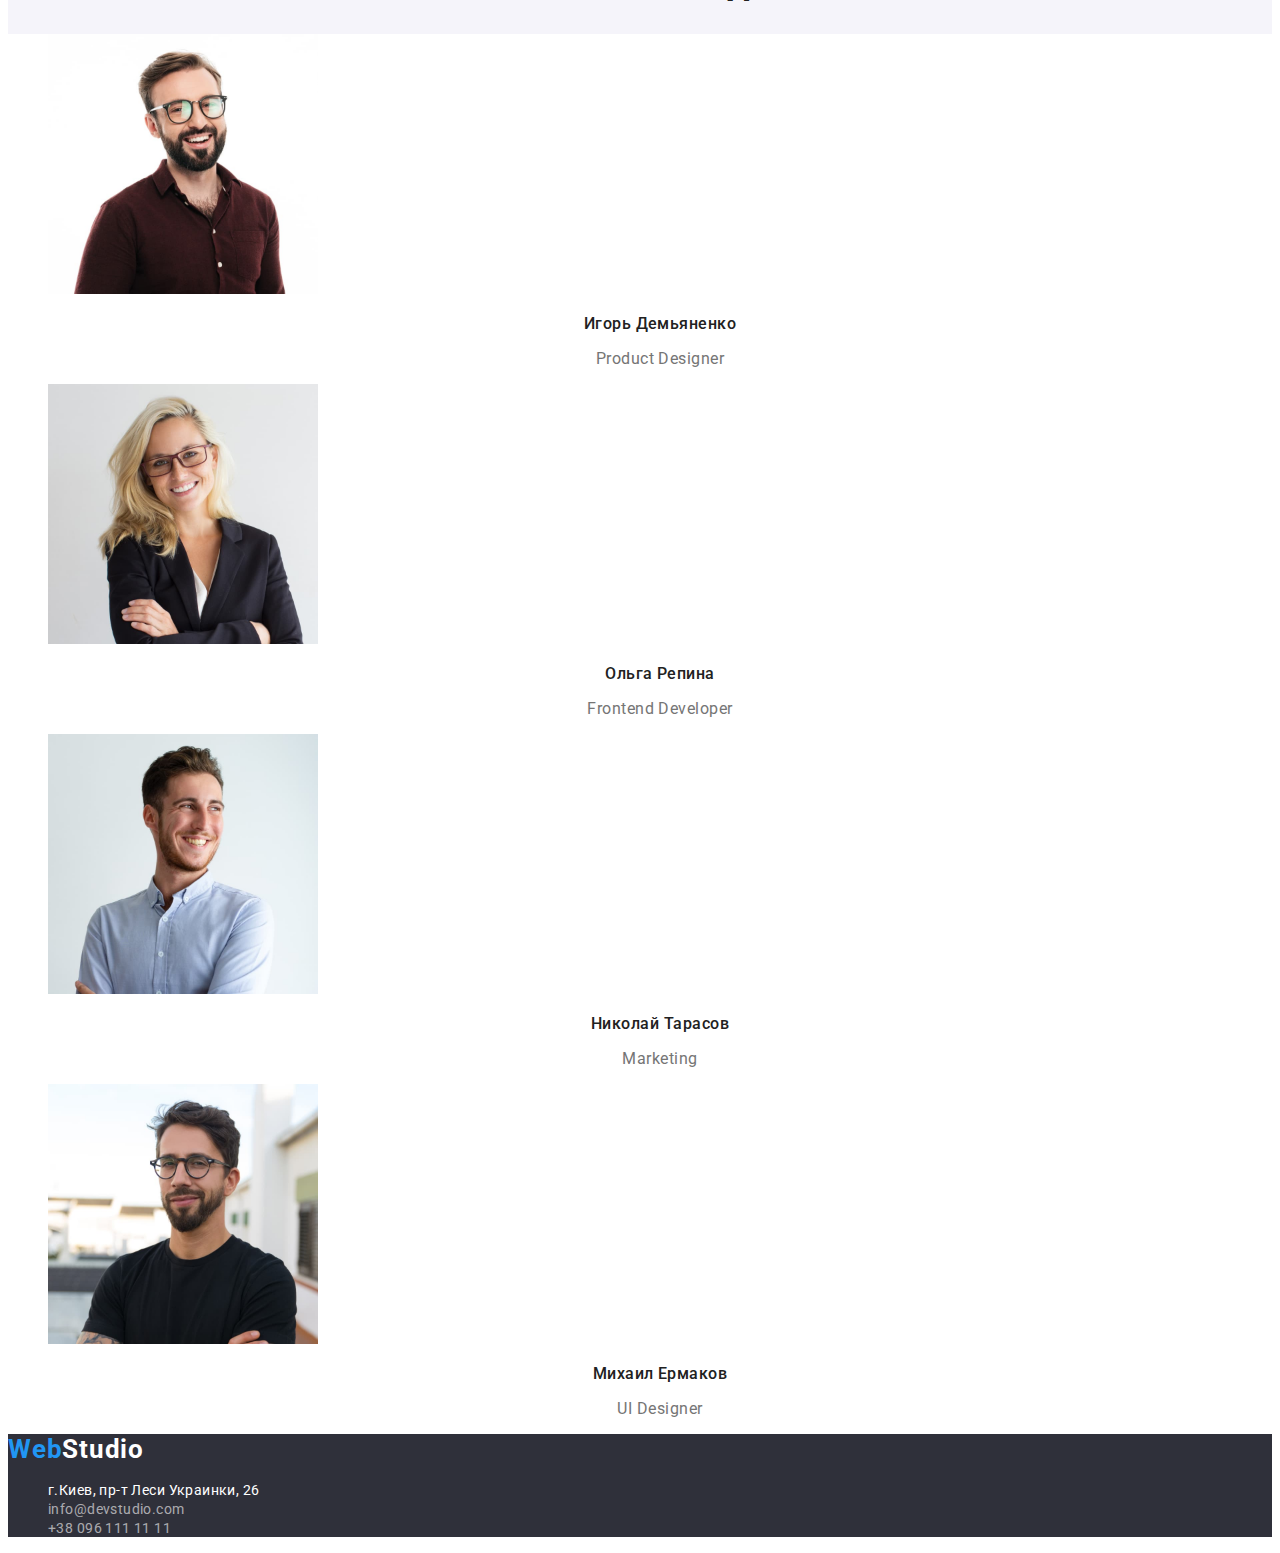
==== commit 5425b909: "Добавляет стили на портфолио" ====
--- a/index.html
+++ b/index.html
@@ -7,7 +7,9 @@
     <title>WebStudio</title>
     <link rel="preconnect" href="https://fonts.googleapis.com">
     <link rel="preconnect" href="https://fonts.gstatic.com" crossorigin>
-    <link href="https://fonts.googleapis.com/css2?family=Roboto:wght@400;500;700;900&display=swap" rel="stylesheet">
+    <link href="https://fonts.googleapis.com/css2?family=Raleway:wght@700&family=Roboto:wght@400;500;700;900&display=swap"
+        rel="stylesheet">
+
     <link rel="stylesheet" href="./css/styles.css">
 </head>
 <body>
@@ -32,11 +34,11 @@
         <!-- Hero -->
         <section class="hero">
             <h1 class="hero-title">Эффективные решения для вашего бизнеса</h1>
-           <button type="button" class="hero-btn">Заказать услугу</button>
+           <button type="button" class="hero-btn btn">Заказать услугу</button>
         </section>
     <!-- Features -->
     <section class="features">
-        <h2>Особенности компании</h2>
+        <h2 class="visually-hidden">Особенности компании</h2>
         <ul class="features-list list">
             <li> 
                 <h3 class="features-title">Внимание к деталям</h3>
@@ -100,10 +102,10 @@
     <a href="./index.html" class="footer-logo"> <span class="footer-web">Web</span>Studio</a>
     <address>
     <ul class="footer-link list">
-        <li><a href="https://www.google.com.ua/maps/place/%D0%B1%D1%83%D0%BB.+%D0%9B%D0%B5%D1%81%D0%B8+%D0%A3%D0%BA%D1%80%D0%B0%D0%B8%D0%BD%D0%BA%D0%B8,+26,+%D0%9A%D0%B8%D0%B5%D0%B2,+02000/@50.4265807,30.5361971,17z/data=!3m1!4b1!4m5!3m4!1s0x40d4cf0e033ecbe9:0x57a4dffefec77da0!8m2!3d50.4265807!4d30.5383858?hl=ru" class="link-map">
+        <li><a href="https://www.google.com.ua/maps/place/%D0%B1%D1%83%D0%BB.+%D0%9B%D0%B5%D1%81%D0%B8+%D0%A3%D0%BA%D1%80%D0%B0%D0%B8%D0%BD%D0%BA%D0%B8,+26,+%D0%9A%D0%B8%D0%B5%D0%B2,+02000/@50.4265807,30.5361971,17z/data=!3m1!4b1!4m5!3m4!1s0x40d4cf0e033ecbe9:0x57a4dffefec77da0!8m2!3d50.4265807!4d30.5383858?hl=ru" class="link-map address ">
                 г.Киев, пр-т Леси Украинки, 26</a></li>
-        <li> <a href="mailto:info@devstudio.com" class="link-email">info@devstudio.com</a></li>
-        <li> <a href="tel:+380961111111" class="link-tel">+38 096 111 11 11</a></li>
+        <li> <a href="mailto:info@devstudio.com" class="link-email address ">info@devstudio.com</a></li>
+        <li> <a href="tel:+380961111111" class="link-tel address ">+38 096 111 11 11</a></li>
     </ul>
     </address>
 </div>
--- a/css/styles.css
+++ b/css/styles.css
@@ -4,7 +4,7 @@
     --color-accent:#2196F3;
 }
   body {
-  font-family: "Roboto", sans-serif;
+   font-family: 'Roboto', sans-serif;
   background-color: #ffffff;
   color: #212121;
 }
@@ -26,6 +26,8 @@
 
 /*------------Header-------  */
 .logo {
+  font-family: 'Raleway', sans-serif;
+  font-style: normal;
   color: var(--primary-text-color);
   font-weight: 700;
   font-size: 26px;
@@ -33,8 +35,9 @@
   letter-spacing: 0.03em;
   text-decoration: none;
 }
+
 .header-logo{
-  color: var(--color-accent);
+    color: var(--color-accent);
 }
 .site-nav .link {
   color: var(--primary-text-color);
@@ -85,22 +88,41 @@
   
 }
 .hero-btn{
-cursor: pointer;
-background-color: var(--color-accent);
-color: #ffffff;
+  
+  cursor: pointer;
+  background-color: var(--color-accent);
+  color: #ffffff;
+}
+.btn{
+font-family: inherit;
+border:none;
 }
 .button {
   cursor: pointer;
   color: #212121;
   background-color: #F5F4FA;
+  font-family: inherit;
+  
 }
 
 /* ------------Features -------- */
 
 .features {
-  background-color:#E5E5E5 ;
-}
-
+background-color:#E5E5E5;
+}
+ 
+.visually-hidden {  
+  position: absolute;  
+  white-space: nowrap;  
+  width: 1px;  
+  height: 1px;  
+  overflow: hidden; 
+  border: 0;  
+  padding: 0;  
+  clip: rect(0 0 0 0); 
+  clip-path: inset(50%);  
+  margin: -1px;
+} 
 .features-list {}
 
 .features-title {
@@ -193,6 +215,10 @@
   font-style: normal ;
   text-decoration: none;
 }
+.address:hover,
+.address:focus{
+  color: var(--color-accent)
+}
 .link-map{
 font-weight: 400;
 font-size: 14px;
@@ -234,7 +260,8 @@
   line-height: 1,62;
   text-align: center;
   letter-spacing: 0.03em;
-
+  font-family: inherit;
+  border:none;
 }
 .filters-btn:hover, 
 .filters-btn:focus {
@@ -245,10 +272,22 @@
 /* ------ project------- */
 .project {}
 
-.project-title {}
-
-.project-items {}
-
-.title-item {}
-
-.project-text {}+.project-items {
+  background: #FFFFFF;
+}
+
+.title-item {
+  font-weight: 700;
+  font-size: 18px;
+  line-height: 2;
+  letter-spacing: 0.06em;
+  color: var(--primary-text-color);
+}
+
+.project-text {
+  font-weight: 400;
+  font-size: 16px;
+  line-height: 1,88;
+  letter-spacing: 0.03em;
+  color: var(--text-color);
+}